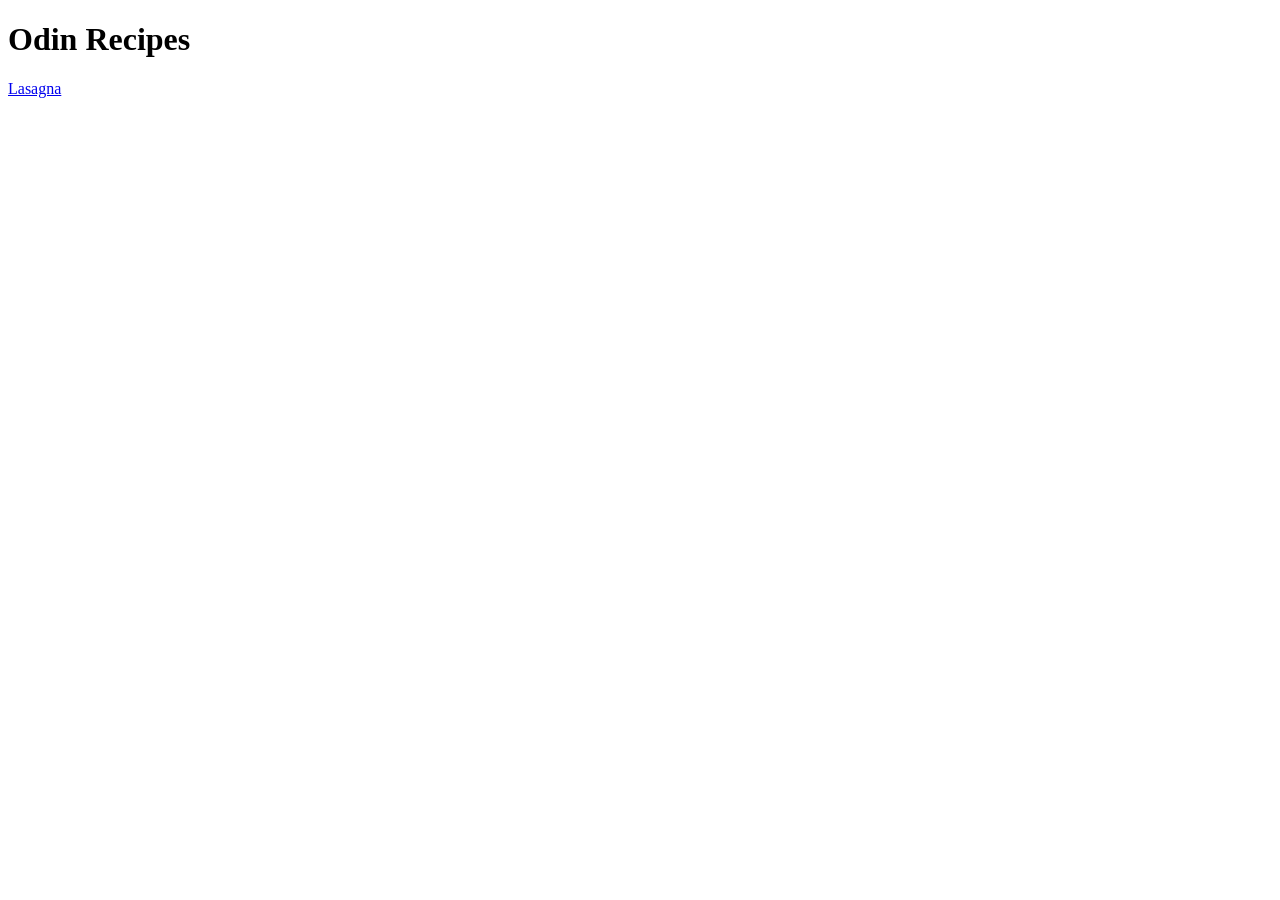
==== index.html @ 17d66c30 "Create index.html and recipes/lasagna.html Just finished adding links to and from both index and las" ====
<!DOCTYPE html>
<html lang="en">
<head>
    <meta charset="UTF-8">
    <title>Document</title>
</head>
<body>
    <h1>Odin Recipes</h1>
    <a href="./recipes/lasagna.html"> Lasagna </a>
</body>
</html>
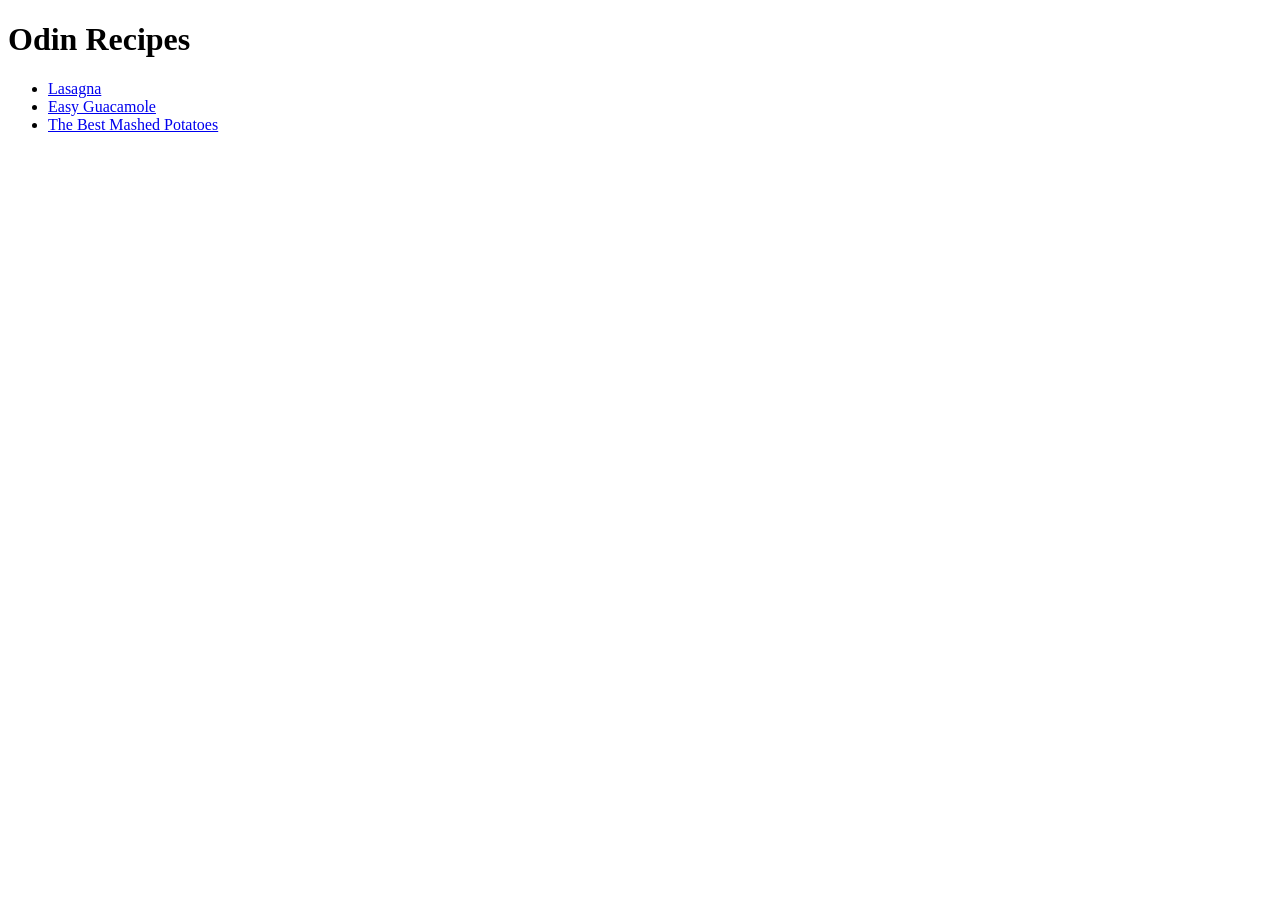
==== commit d1d86edc: "Add two more recipies and images guacamole recipe and image, mashed mashed_potatoes recipe and image" ====
--- a/index.html
+++ b/index.html
@@ -6,6 +6,11 @@
 </head>
 <body>
     <h1>Odin Recipes</h1>
-    <a href="./recipes/lasagna.html"> Lasagna </a>
+    <ul>
+    <li><a href="./recipes/lasagna.html"> Lasagna </a></li>
+    <li><a href="./recipes/guacamole.html"> Easy Guacamole </a></li>
+    <li><a href="./recipes/mashed-potatoes.html">The Best Mashed Potatoes</a></li>
+    </ul>    
+
 </body>
 </html>
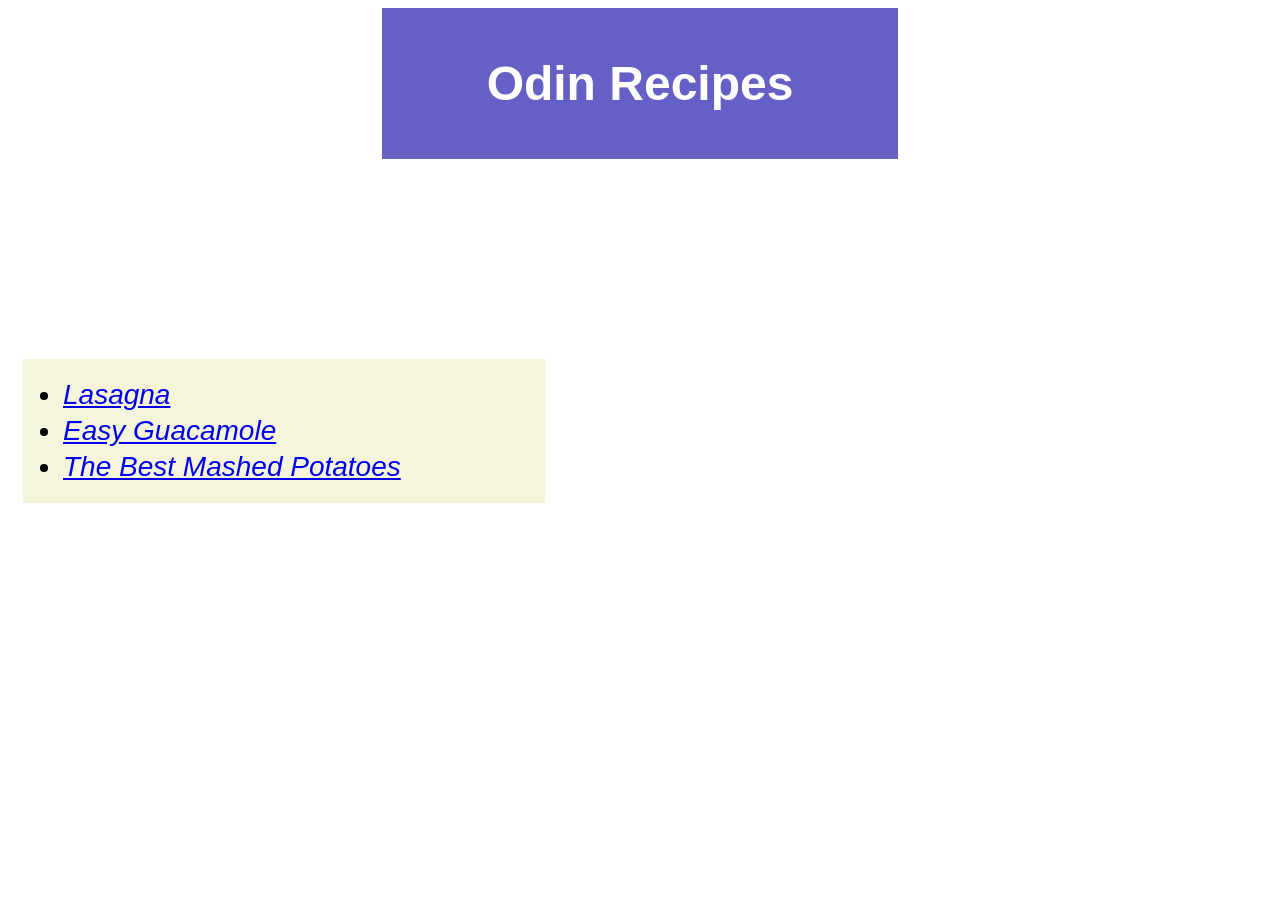
==== commit 6c811dec: "Change index.html for better main page design Create style.css. Add font style, size, background col" ====
--- a/index.html
+++ b/index.html
@@ -3,6 +3,7 @@
 <head>
     <meta charset="UTF-8">
     <title>Document</title>
+    <link rel="stylesheet" href="styles.css">
 </head>
 <body>
     <h1>Odin Recipes</h1>
--- a/styles.css
+++ b/styles.css
@@ -0,0 +1,27 @@
+body  {
+font-family: sans-serif;
+}   
+
+h1  {
+    background-color: rgb(102, 95, 197);
+    color: white;
+    font-size: 48px;
+    width: 500px;
+    text-align: center;
+    padding: 48px 8px;
+    margin: auto;
+}
+
+ul  {
+    width: 450px;
+    background-color: beige;
+    padding: 16px 36px;
+    margin-top: 200px;
+    margin-left: 15px;
+    font-size: 28px;
+}  
+
+li  {
+    font-style: italic;
+    margin: 4px;
+}
